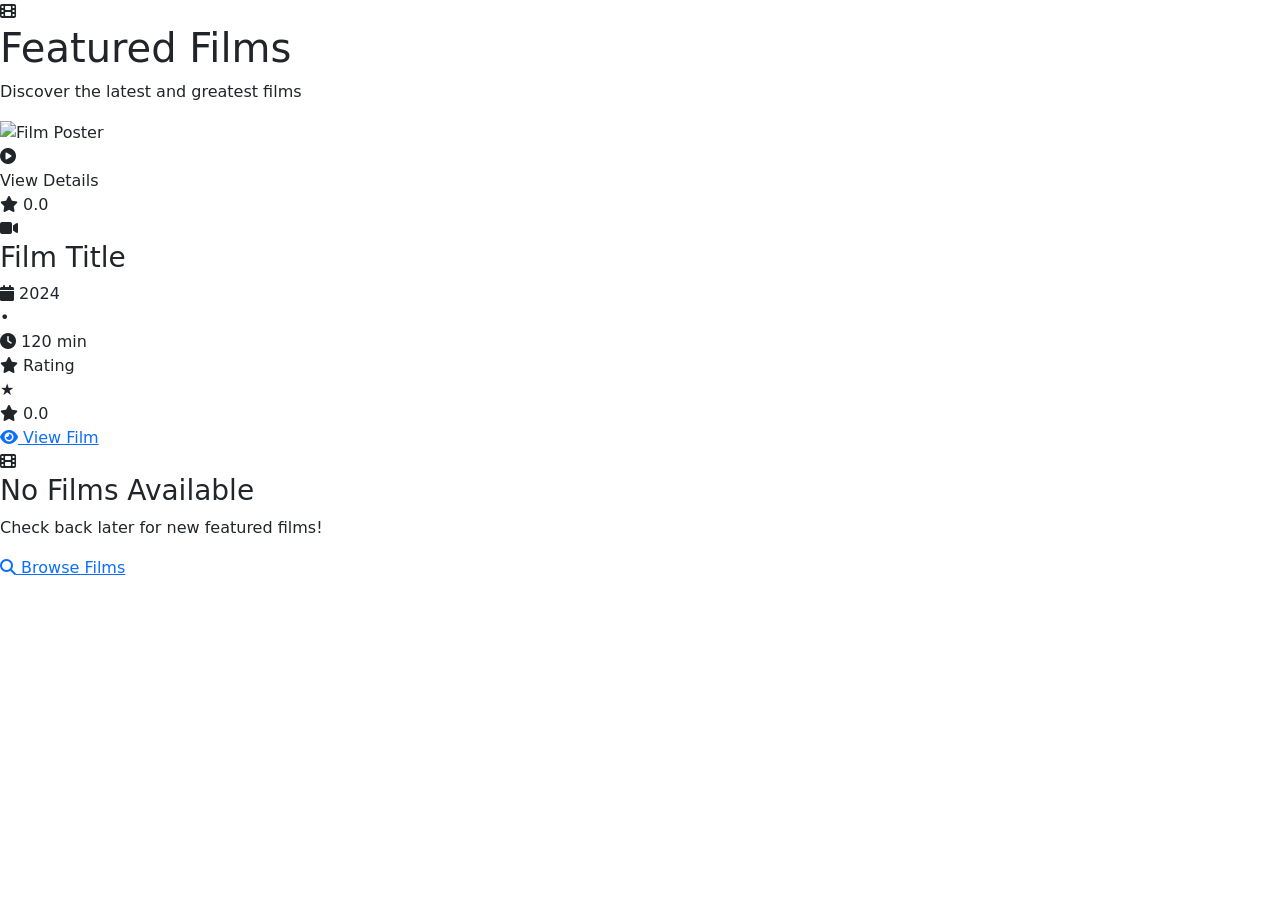
==== src/main/resources/templates/home.html @ 4f4523be "Initial commit - Filmotokio Spring Boot application - Fixed H2 database exclusive mode issue with fi" ====
<!-- Home page template -->
<!DOCTYPE html>
<html lang="en"
      xmlns:th="http://www.thymeleaf.org">

<head>
    <meta charset="UTF-8">
    <title>FILMOTOKIO</title>

    <!-- Bootstrap CSS framework -->
    <link href="https://cdn.jsdelivr.net/npm/bootstrap@5.3.2/dist/css/bootstrap.min.css" rel="stylesheet"/>

    <!-- Custom CSS stylesheets -->
    <link rel="stylesheet" th:href="@{/css/base.css}">
    <link rel="stylesheet" th:href="@{/css/navbar.css}">
    <link rel="stylesheet" th:href="@{/css/home.css}">
    <link rel="stylesheet" th:href="@{/css/footer.css}">

    <!-- Font Awesome for icons -->
    <link rel="stylesheet"
          href="https://cdnjs.cloudflare.com/ajax/libs/font-awesome/6.5.1/css/all.min.css"/>
</head>

<body>

<!-- Include the navigation bar fragment -->
<div th:replace="~{fragments/navbar :: navbar}"></div>

<!-- Enhanced main content section for displaying films -->
<div class="enhanced-home-container">
    <!-- Enhanced page header with animated icon and decoration -->
    <div class="page-header enhanced-header">
        <div class="header-content">
            <div class="title-icon-container">
                <i class="fas fa-film title-icon"></i>
            </div>
            <div class="header-text">
                <h1 class="page-title">Featured Films</h1>
                <p class="page-subtitle">Discover the latest and greatest films</p>
            </div>
        </div>
        <div class="header-decoration"></div>
        <div class="header-background-effects">
            <div class="header-circle header-circle-1"></div>
            <div class="header-circle header-circle-2"></div>
            <div class="header-circle header-circle-3"></div>
        </div>
    </div>

    <!-- Enhanced grid layout for film cards -->
    <div class="films-grid enhanced-grid">
        <!-- Loop through each film and create a card -->
        <div class="film-card-wrapper enhanced-wrapper" th:each="film : ${films}">
            <div class="film-card enhanced-film-card">
                <!-- Enhanced film poster container with overlay -->
                <div class="film-poster-container enhanced-poster-container">
                    <img th:src="${film.poster != null ? film.poster : '/images/default-poster.svg'}"
                         class="film-poster enhanced-poster"
                         alt="Film Poster"/>
                    <!-- Enhanced poster overlay with hover effect -->
                    <div class="poster-overlay enhanced-overlay">
                        <div class="overlay-content enhanced-overlay-content">
                            <div class="play-icon-container">
                                <i class="fas fa-play-circle play-icon enhanced-play-icon"></i>
                            </div>
                            <span class="overlay-text enhanced-overlay-text">View Details</span>
                        </div>
                    </div>
                    <!-- Film rating badge on poster -->
                    <div class="poster-rating-badge">
                        <i class="fas fa-star badge-icon"></i>
                        <span class="badge-rating" th:text="${#numbers.formatDecimal(filmAverages[film.id],1,1)}">0.0</span>
                    </div>
                </div>

                <!-- Enhanced film information section -->
                <div class="film-body enhanced-film-body">
                    <!-- Enhanced film title with icon -->
                    <div class="film-title-section enhanced-title-section">
                        <div class="title-icon-wrapper">
                            <i class="fas fa-video title-icon enhanced-title-icon"></i>
                        </div>
                        <h3 class="film-title enhanced-film-title" th:text="${film.title}">Film Title</h3>
                    </div>

                    <!-- Enhanced film details (year and duration) -->
                    <div class="film-meta enhanced-meta">
                        <div class="meta-item enhanced-meta-item">
                            <i class="fas fa-calendar meta-icon enhanced-meta-icon"></i>
                            <span th:text="${film.year}">2024</span>
                        </div>
                        <div class="meta-divider enhanced-divider">•</div>
                        <div class="meta-item enhanced-meta-item">
                            <i class="fas fa-clock meta-icon enhanced-meta-icon"></i>
                            <span th:text="${film.duration}">120</span>
                            <span class="meta-unit enhanced-unit">min</span>
                        </div>
                    </div>

                    <!-- Enhanced star rating display -->
                    <div class="rating-section enhanced-rating-section">
                        <div class="rating-header">
                            <i class="fas fa-star rating-header-icon"></i>
                            <span>Rating</span>
                        </div>
                        <div class="stars-container enhanced-stars-container">
                            <!-- Generate 5 stars with appropriate classes based on rating -->
                            <span th:each="i : ${#numbers.sequence(1,5)}"
                                  th:classappend="${T(filmotokio.util.StarRatingUtil).getStarClass(filmAverages[film.id], i)}"
                                  class="star enhanced-star">
                                &#9733;
                            </span>
                        </div>
                        <!-- Display numeric rating -->
                        <div class="rating-value enhanced-rating-value">
                            <i class="fas fa-star rating-icon enhanced-rating-icon"></i>
                            <span class="avg-number enhanced-avg-number" th:text="${#numbers.formatDecimal(filmAverages[film.id],1,1)}">0.0</span>
                        </div>
                    </div>

                    <!-- Enhanced action button -->
                    <div class="action-section enhanced-action-section">
                        <a th:href="@{/films/{id}(id=${film.id})}" class="btn-action enhanced-btn-action">
                            <div class="btn-content">
                                <i class="fas fa-eye btn-icon enhanced-btn-icon"></i>
                                <span>View Film</span>
                            </div>
                            <div class="btn-decoration"></div>
                        </a>
                    </div>
                </div>
            </div>
        </div>
    </div>
    
    <!-- Enhanced loading state for empty state -->
    <div th:if="${#lists.isEmpty(films)}" class="empty-state enhanced-empty-state">
        <div class="empty-content">
            <div class="empty-icon-container">
                <i class="fas fa-film empty-icon"></i>
            </div>
            <h3 class="empty-title">No Films Available</h3>
            <p class="empty-text">Check back later for new featured films!</p>
            <a href="/film/search" class="btn-search-films enhanced-btn-secondary">
                <i class="fas fa-search btn-icon"></i>
                <span>Browse Films</span>
            </a>
        </div>
    </div>
</div>

<!-- Enhanced spacer -->
<div class="mt-auto enhanced-spacer">
    <div class="spacer-decoration"></div>
</div>

<!-- Include the footer fragment -->
<div th:replace="~{fragments/footer :: siteFooter}"></div>

<!-- Bootstrap JavaScript bundle -->
<script src="https://cdn.jsdelivr.net/npm/bootstrap@5.3.2/dist/js/bootstrap.bundle.min.js"></script>

<!-- Enhanced home page interactions -->
<script>
    document.addEventListener('DOMContentLoaded', function() {
        // Animate header elements on load
        const header = document.querySelector('.enhanced-header');
        const filmCards = document.querySelectorAll('.enhanced-film-card');
        const headerCircles = document.querySelectorAll('.header-circle');
        
        // Animate header appearance
        if (header) {
            header.style.opacity = '0';
            header.style.transform = 'translateY(-30px)';
            
            setTimeout(() => {
                header.style.transition = 'all 0.8s ease-out';
                header.style.opacity = '1';
                header.style.transform = 'translateY(0)';
            }, 100);
        }
        
        // Animate background circles
        headerCircles.forEach((circle, index) => {
            circle.style.animation = `float ${4 + index}s ease-in-out infinite`;
        });
        
        // Animate film cards with staggered delay
        filmCards.forEach((card, index) => {
            card.style.opacity = '0';
            card.style.transform = 'translateY(30px) scale(0.95)';
            
            setTimeout(() => {
                card.style.transition = 'all 0.6s cubic-bezier(0.4, 0, 0.2, 1)';
                card.style.opacity = '1';
                card.style.transform = 'translateY(0) scale(1)';
            }, 300 + (index * 150));
        });
        
        // Enhanced poster overlay hover effects
        const posterContainers = document.querySelectorAll('.enhanced-poster-container');
        posterContainers.forEach(container => {
            const overlay = container.querySelector('.enhanced-overlay');
            const playIcon = container.querySelector('.enhanced-play-icon');
            
            container.addEventListener('mouseenter', function() {
                overlay.style.opacity = '1';
                playIcon.style.transform = 'scale(1.2)';
            });
            
            container.addEventListener('mouseleave', function() {
                overlay.style.opacity = '0';
                playIcon.style.transform = 'scale(1)';
            });
        });
        
        // Enhanced button hover effects
        const actionButtons = document.querySelectorAll('.enhanced-btn-action');
        actionButtons.forEach(btn => {
            btn.addEventListener('mouseenter', function() {
                this.querySelector('.btn-decoration').style.width = '100%';
            });
            
            btn.addEventListener('mouseleave', function() {
                this.querySelector('.btn-decoration').style.width = '0%';
            });
        });
        
        // Star rating hover animation
        const starContainers = document.querySelectorAll('.enhanced-stars-container');
        starContainers.forEach(container => {
            const stars = container.querySelectorAll('.enhanced-star');
            
            container.addEventListener('mouseenter', function() {
                stars.forEach((star, index) => {
                    setTimeout(() => {
                        star.style.transform = 'scale(1.2)';
                    }, index * 50);
                });
            });
            
            container.addEventListener('mouseleave', function() {
                stars.forEach(star => {
                    star.style.transform = 'scale(1)';
                });
            });
        });
        
        // Parallax effect on scroll
        let ticking = false;
        function updateParallax() {
            const scrolled = window.pageYOffset;
            const parallaxElements = document.querySelectorAll('.header-circle');
            
            parallaxElements.forEach((element, index) => {
                const speed = 0.5 + (index * 0.1);
                const yPos = -(scrolled * speed);
                element.style.transform = `translateY(${yPos}px)`;
            });
            
            ticking = false;
        }
        
        function requestTick() {
            if (!ticking) {
                window.requestAnimationFrame(updateParallax);
                ticking = true;
            }
        }
        
        window.addEventListener('scroll', requestTick);
    });
</script>

</body>
</html>
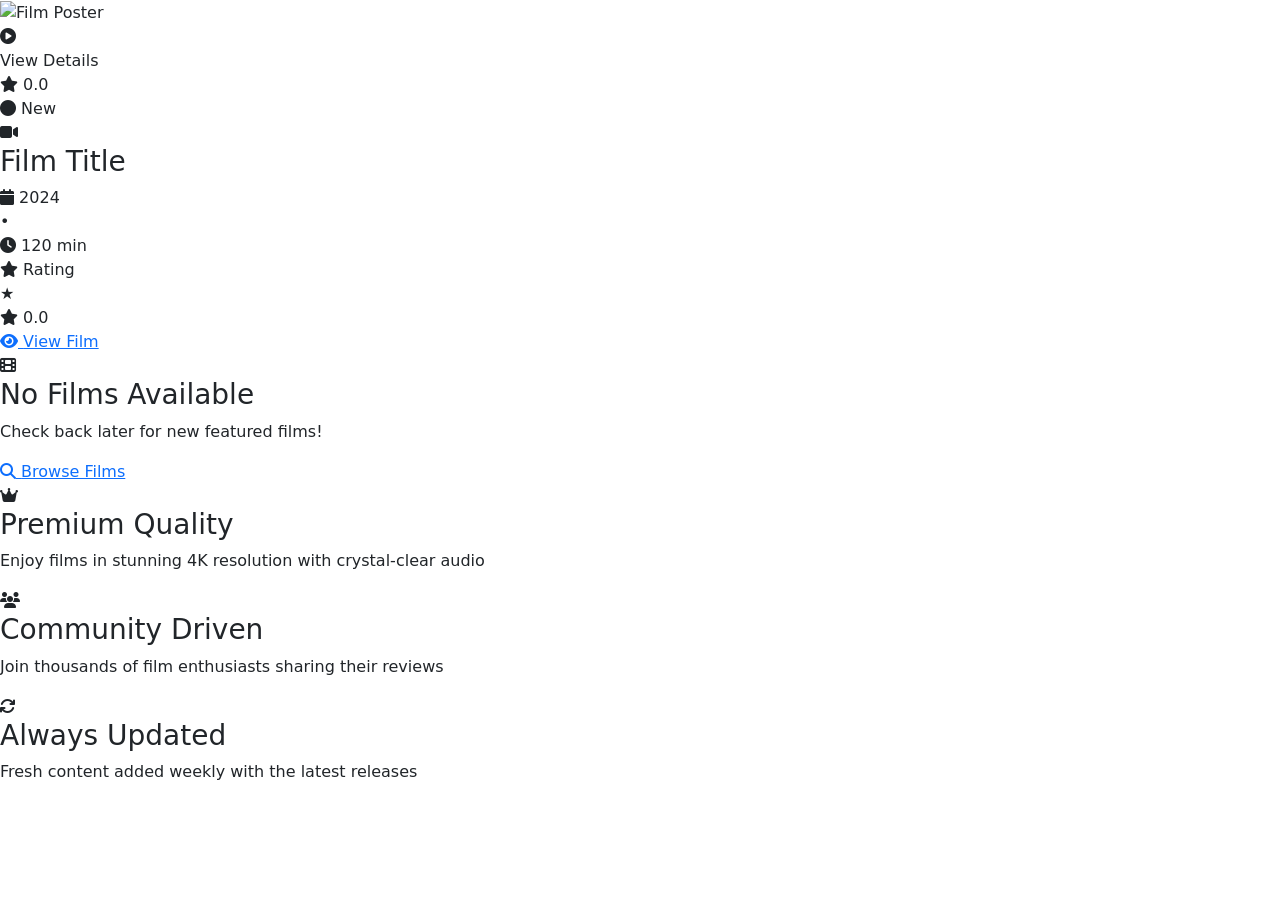
==== commit cdbf0dbe: "“Update”" ====
--- a/src/main/resources/templates/home.html
+++ b/src/main/resources/templates/home.html
@@ -1,11 +1,13 @@
-<!-- Home page template -->
+<!-- Modern Home page template -->
 <!DOCTYPE html>
 <html lang="en"
       xmlns:th="http://www.thymeleaf.org">
 
 <head>
     <meta charset="UTF-8">
-    <title>FILMOTOKIO</title>
+    <title>FILMOTOKIO - Discover Amazing Films</title>
+    <meta name="description" content="Discover and explore amazing films in our curated collection">
+    <meta name="viewport" content="width=device-width, initial-scale=1.0">
 
     <!-- Bootstrap CSS framework -->
     <link href="https://cdn.jsdelivr.net/npm/bootstrap@5.3.2/dist/css/bootstrap.min.css" rel="stylesheet"/>
@@ -19,6 +21,11 @@
     <!-- Font Awesome for icons -->
     <link rel="stylesheet"
           href="https://cdnjs.cloudflare.com/ajax/libs/font-awesome/6.5.1/css/all.min.css"/>
+    
+    <!-- Google Fonts -->
+    <link rel="preconnect" href="https://fonts.googleapis.com">
+    <link rel="preconnect" href="https://fonts.gstatic.com" crossorigin>
+    <link href="https://fonts.googleapis.com/css2?family=Inter:wght@300;400;500;600;700;800&display=swap" rel="stylesheet">
 </head>
 
 <body>
@@ -26,127 +33,142 @@
 <!-- Include the navigation bar fragment -->
 <div th:replace="~{fragments/navbar :: navbar}"></div>
 
-<!-- Enhanced main content section for displaying films -->
+<!-- Modern hero section with enhanced visuals -->
 <div class="enhanced-home-container">
-    <!-- Enhanced page header with animated icon and decoration -->
-    <div class="page-header enhanced-header">
-        <div class="header-content">
-            <div class="title-icon-container">
-                <i class="fas fa-film title-icon"></i>
-            </div>
-            <div class="header-text">
-                <h1 class="page-title">Featured Films</h1>
-                <p class="page-subtitle">Discover the latest and greatest films</p>
+
+        <!-- Enhanced grid layout for film cards -->
+        <div class="films-grid enhanced-grid">
+            <!-- Loop through each film and create a card -->
+            <div class="film-card-wrapper enhanced-wrapper" th:each="film : ${films}">
+                <div class="film-card enhanced-film-card">
+                    <!-- Enhanced film poster container with overlay -->
+                    <div class="film-poster-container enhanced-poster-container">
+                        <img th:src="${film.poster != null ? film.poster : '/images/default-poster.svg'}"
+                             class="film-poster enhanced-poster"
+                             alt="Film Poster"/>
+                        <!-- Enhanced poster overlay with hover effect -->
+                        <div class="poster-overlay enhanced-overlay">
+                            <div class="overlay-content enhanced-overlay-content">
+                                <div class="play-icon-container">
+                                    <i class="fas fa-play-circle play-icon enhanced-play-icon"></i>
+                                </div>
+                                <span class="overlay-text enhanced-overlay-text">View Details</span>
+                            </div>
+                        </div>
+                        <!-- Film rating badge on poster -->
+                        <div class="poster-rating-badge">
+                            <i class="fas fa-star badge-icon"></i>
+                            <span class="badge-rating" th:text="${#numbers.formatDecimal(filmAverages[film.id],1,1)}">0.0</span>
+                        </div>
+                        <!-- New watch status indicator -->
+                        <div class="watch-status-badge">
+                            <i class="fas fa-circle status-dot"></i>
+                            <span>New</span>
+                        </div>
+                    </div>
+
+                <!-- Enhanced film information section -->
+                    <div class="film-body enhanced-film-body">
+                        <!-- Enhanced film title with icon -->
+                        <div class="film-title-section enhanced-title-section">
+                            <div class="title-icon-wrapper">
+                                <i class="fas fa-video title-icon enhanced-title-icon"></i>
+                            </div>
+                            <h3 class="film-title enhanced-film-title" th:text="${film.title}">Film Title</h3>
+                        </div>
+
+                        <!-- Enhanced film details (year and duration) -->
+                        <div class="film-meta enhanced-meta">
+                            <div class="meta-item enhanced-meta-item">
+                                <i class="fas fa-calendar meta-icon enhanced-meta-icon"></i>
+                                <span th:text="${film.year}">2024</span>
+                            </div>
+                            <div class="meta-divider enhanced-divider">•</div>
+                            <div class="meta-item enhanced-meta-item">
+                                <i class="fas fa-clock meta-icon enhanced-meta-icon"></i>
+                                <span th:text="${film.duration}">120</span>
+                                <span class="meta-unit enhanced-unit">min</span>
+                            </div>
+                        </div>
+
+                        <!-- Enhanced star rating display -->
+                        <div class="rating-section enhanced-rating-section">
+                            <div class="rating-header">
+                                <i class="fas fa-star rating-header-icon"></i>
+                                <span>Rating</span>
+                            </div>
+                            <div class="stars-container enhanced-stars-container">
+                                <!-- Generate 5 stars with appropriate classes based on rating -->
+                                <span th:each="i : ${#numbers.sequence(1,5)}"
+                                      th:classappend="${T(filmotokio.util.StarRatingUtil).getStarClass(filmAverages[film.id], i)}"
+                                      class="star enhanced-star">
+                                    &#9733;
+                                </span>
+                            </div>
+                            <!-- Display numeric rating -->
+                            <div class="rating-value enhanced-rating-value">
+                                <i class="fas fa-star rating-icon enhanced-rating-icon"></i>
+                                <span class="avg-number enhanced-avg-number" th:text="${#numbers.formatDecimal(filmAverages[film.id],1,1)}">0.0</span>
+                            </div>
+                        </div>
+
+                        <!-- Enhanced action button -->
+                        <div class="action-section enhanced-action-section">
+                            <a th:href="@{/films/{id}(id=${film.id})}" class="btn-action enhanced-btn-action">
+                                <div class="btn-content">
+                                    <i class="fas fa-eye btn-icon enhanced-btn-icon"></i>
+                                    <span>View Film</span>
+                                </div>
+                                <div class="btn-decoration"></div>
+                            </a>
+                        </div>
+                    </div>
+                </div>
             </div>
         </div>
-        <div class="header-decoration"></div>
-        <div class="header-background-effects">
-            <div class="header-circle header-circle-1"></div>
-            <div class="header-circle header-circle-2"></div>
-            <div class="header-circle header-circle-3"></div>
+        
+        <!-- Enhanced loading state for empty state -->
+        <div th:if="${#lists.isEmpty(films)}" class="empty-state enhanced-empty-state">
+            <div class="empty-content">
+                <div class="empty-icon-container">
+                    <i class="fas fa-film empty-icon"></i>
+                </div>
+                <h3 class="empty-title">No Films Available</h3>
+                <p class="empty-text">Check back later for new featured films!</p>
+                <a href="/film/search" class="btn-search-films enhanced-btn-secondary">
+                    <i class="fas fa-search btn-icon"></i>
+                    <span>Browse Films</span>
+                </a>
+            </div>
         </div>
-    </div>
-
-    <!-- Enhanced grid layout for film cards -->
-    <div class="films-grid enhanced-grid">
-        <!-- Loop through each film and create a card -->
-        <div class="film-card-wrapper enhanced-wrapper" th:each="film : ${films}">
-            <div class="film-card enhanced-film-card">
-                <!-- Enhanced film poster container with overlay -->
-                <div class="film-poster-container enhanced-poster-container">
-                    <img th:src="${film.poster != null ? film.poster : '/images/default-poster.svg'}"
-                         class="film-poster enhanced-poster"
-                         alt="Film Poster"/>
-                    <!-- Enhanced poster overlay with hover effect -->
-                    <div class="poster-overlay enhanced-overlay">
-                        <div class="overlay-content enhanced-overlay-content">
-                            <div class="play-icon-container">
-                                <i class="fas fa-play-circle play-icon enhanced-play-icon"></i>
-                            </div>
-                            <span class="overlay-text enhanced-overlay-text">View Details</span>
-                        </div>
-                    </div>
-                    <!-- Film rating badge on poster -->
-                    <div class="poster-rating-badge">
-                        <i class="fas fa-star badge-icon"></i>
-                        <span class="badge-rating" th:text="${#numbers.formatDecimal(filmAverages[film.id],1,1)}">0.0</span>
-                    </div>
-                </div>
-
-                <!-- Enhanced film information section -->
-                <div class="film-body enhanced-film-body">
-                    <!-- Enhanced film title with icon -->
-                    <div class="film-title-section enhanced-title-section">
-                        <div class="title-icon-wrapper">
-                            <i class="fas fa-video title-icon enhanced-title-icon"></i>
-                        </div>
-                        <h3 class="film-title enhanced-film-title" th:text="${film.title}">Film Title</h3>
-                    </div>
-
-                    <!-- Enhanced film details (year and duration) -->
-                    <div class="film-meta enhanced-meta">
-                        <div class="meta-item enhanced-meta-item">
-                            <i class="fas fa-calendar meta-icon enhanced-meta-icon"></i>
-                            <span th:text="${film.year}">2024</span>
-                        </div>
-                        <div class="meta-divider enhanced-divider">•</div>
-                        <div class="meta-item enhanced-meta-item">
-                            <i class="fas fa-clock meta-icon enhanced-meta-icon"></i>
-                            <span th:text="${film.duration}">120</span>
-                            <span class="meta-unit enhanced-unit">min</span>
-                        </div>
-                    </div>
-
-                    <!-- Enhanced star rating display -->
-                    <div class="rating-section enhanced-rating-section">
-                        <div class="rating-header">
-                            <i class="fas fa-star rating-header-icon"></i>
-                            <span>Rating</span>
-                        </div>
-                        <div class="stars-container enhanced-stars-container">
-                            <!-- Generate 5 stars with appropriate classes based on rating -->
-                            <span th:each="i : ${#numbers.sequence(1,5)}"
-                                  th:classappend="${T(filmotokio.util.StarRatingUtil).getStarClass(filmAverages[film.id], i)}"
-                                  class="star enhanced-star">
-                                &#9733;
-                            </span>
-                        </div>
-                        <!-- Display numeric rating -->
-                        <div class="rating-value enhanced-rating-value">
-                            <i class="fas fa-star rating-icon enhanced-rating-icon"></i>
-                            <span class="avg-number enhanced-avg-number" th:text="${#numbers.formatDecimal(filmAverages[film.id],1,1)}">0.0</span>
-                        </div>
-                    </div>
-
-                    <!-- Enhanced action button -->
-                    <div class="action-section enhanced-action-section">
-                        <a th:href="@{/films/{id}(id=${film.id})}" class="btn-action enhanced-btn-action">
-                            <div class="btn-content">
-                                <i class="fas fa-eye btn-icon enhanced-btn-icon"></i>
-                                <span>View Film</span>
-                            </div>
-                            <div class="btn-decoration"></div>
-                        </a>
-                    </div>
-                </div>
+    </section>
+    
+    <!-- Features section -->
+    <section class="features-section">
+        <div class="features-container">
+            <div class="feature-item">
+                <div class="feature-icon">
+                    <i class="fas fa-crown"></i>
+                </div>
+                <h3 class="feature-title">Premium Quality</h3>
+                <p class="feature-description">Enjoy films in stunning 4K resolution with crystal-clear audio</p>
+            </div>
+            <div class="feature-item">
+                <div class="feature-icon">
+                    <i class="fas fa-users"></i>
+                </div>
+                <h3 class="feature-title">Community Driven</h3>
+                <p class="feature-description">Join thousands of film enthusiasts sharing their reviews</p>
+            </div>
+            <div class="feature-item">
+                <div class="feature-icon">
+                    <i class="fas fa-sync"></i>
+                </div>
+                <h3 class="feature-title">Always Updated</h3>
+                <p class="feature-description">Fresh content added weekly with the latest releases</p>
             </div>
         </div>
-    </div>
-    
-    <!-- Enhanced loading state for empty state -->
-    <div th:if="${#lists.isEmpty(films)}" class="empty-state enhanced-empty-state">
-        <div class="empty-content">
-            <div class="empty-icon-container">
-                <i class="fas fa-film empty-icon"></i>
-            </div>
-            <h3 class="empty-title">No Films Available</h3>
-            <p class="empty-text">Check back later for new featured films!</p>
-            <a href="/film/search" class="btn-search-films enhanced-btn-secondary">
-                <i class="fas fa-search btn-icon"></i>
-                <span>Browse Films</span>
-            </a>
-        </div>
-    </div>
+    </section>
 </div>
 
 <!-- Enhanced spacer -->
@@ -160,42 +182,58 @@
 <!-- Bootstrap JavaScript bundle -->
 <script src="https://cdn.jsdelivr.net/npm/bootstrap@5.3.2/dist/js/bootstrap.bundle.min.js"></script>
 
-<!-- Enhanced home page interactions -->
+<!-- Modern home page interactions -->
 <script>
     document.addEventListener('DOMContentLoaded', function() {
-        // Animate header elements on load
-        const header = document.querySelector('.enhanced-header');
+        // Hero section animations
+        const heroSection = document.querySelector('.hero-section');
+        const heroContent = document.querySelector('.hero-content');
+        const particles = document.querySelectorAll('.particle');
         const filmCards = document.querySelectorAll('.enhanced-film-card');
-        const headerCircles = document.querySelectorAll('.header-circle');
-        
-        // Animate header appearance
-        if (header) {
-            header.style.opacity = '0';
-            header.style.transform = 'translateY(-30px)';
+        
+        // Animate hero section on load
+        if (heroContent) {
+            heroContent.style.opacity = '0';
+            heroContent.style.transform = 'translateY(50px)';
             
             setTimeout(() => {
-                header.style.transition = 'all 0.8s ease-out';
-                header.style.opacity = '1';
-                header.style.transform = 'translateY(0)';
-            }, 100);
+                heroContent.style.transition = 'all 1s cubic-bezier(0.4, 0, 0.2, 1)';
+                heroContent.style.opacity = '1';
+                heroContent.style.transform = 'translateY(0)';
+            }, 200);
         }
         
-        // Animate background circles
-        headerCircles.forEach((circle, index) => {
-            circle.style.animation = `float ${4 + index}s ease-in-out infinite`;
+        // Animate particles with floating effect
+        particles.forEach((particle, index) => {
+            particle.style.animation = `float ${6 + index * 2}s ease-in-out infinite`;
+            particle.style.animationDelay = `${index * 0.5}s`;
         });
         
         // Animate film cards with staggered delay
-        filmCards.forEach((card, index) => {
-            card.style.opacity = '0';
-            card.style.transform = 'translateY(30px) scale(0.95)';
-            
-            setTimeout(() => {
-                card.style.transition = 'all 0.6s cubic-bezier(0.4, 0, 0.2, 1)';
-                card.style.opacity = '1';
-                card.style.transform = 'translateY(0) scale(1)';
-            }, 300 + (index * 150));
-        });
+        const observerOptions = {
+            threshold: 0.1,
+            rootMargin: '0px 0px -50px 0px'
+        };
+        
+        const observer = new IntersectionObserver((entries) => {
+            entries.forEach((entry, index) => {
+                if (entry.isIntersecting) {
+                    const card = entry.target;
+                    card.style.opacity = '0';
+                    card.style.transform = 'translateY(30px) scale(0.95)';
+                    
+                    setTimeout(() => {
+                        card.style.transition = 'all 0.6s cubic-bezier(0.4, 0, 0.2, 1)';
+                        card.style.opacity = '1';
+                        card.style.transform = 'translateY(0) scale(1)';
+                    }, 100 + (index * 100));
+                    
+                    observer.unobserve(card);
+                }
+            });
+        }, observerOptions);
+        
+        filmCards.forEach(card => observer.observe(card));
         
         // Enhanced poster overlay hover effects
         const posterContainers = document.querySelectorAll('.enhanced-poster-container');
@@ -205,12 +243,12 @@
             
             container.addEventListener('mouseenter', function() {
                 overlay.style.opacity = '1';
-                playIcon.style.transform = 'scale(1.2)';
+                playIcon.style.transform = 'scale(1.2) rotate(10deg)';
             });
             
             container.addEventListener('mouseleave', function() {
                 overlay.style.opacity = '0';
-                playIcon.style.transform = 'scale(1)';
+                playIcon.style.transform = 'scale(1) rotate(0deg)';
             });
         });
         
@@ -226,36 +264,47 @@
             });
         });
         
-        // Star rating hover animation
-        const starContainers = document.querySelectorAll('.enhanced-stars-container');
-        starContainers.forEach(container => {
-            const stars = container.querySelectorAll('.enhanced-star');
-            
-            container.addEventListener('mouseenter', function() {
-                stars.forEach((star, index) => {
-                    setTimeout(() => {
-                        star.style.transform = 'scale(1.2)';
-                    }, index * 50);
-                });
-            });
-            
-            container.addEventListener('mouseleave', function() {
-                stars.forEach(star => {
-                    star.style.transform = 'scale(1)';
-                });
-            });
-        });
-        
-        // Parallax effect on scroll
+        // Hero buttons hover effects
+        const heroButtons = document.querySelectorAll('.btn-hero-primary, .btn-hero-secondary');
+        heroButtons.forEach(btn => {
+            btn.addEventListener('mouseenter', function() {
+                this.style.transform = 'translateY(-3px) scale(1.05)';
+            });
+            
+            btn.addEventListener('mouseleave', function() {
+                this.style.transform = 'translateY(0) scale(1)';
+            });
+        });
+        
+        // Smooth scroll for anchor links
+        document.querySelectorAll('a[href^="#"]').forEach(anchor => {
+            anchor.addEventListener('click', function (e) {
+                e.preventDefault();
+                const target = document.querySelector(this.getAttribute('href'));
+                if (target) {
+                    target.scrollIntoView({
+                        behavior: 'smooth',
+                        block: 'start'
+                    });
+                }
+            });
+        });
+        
+        // Parallax effect on scroll for hero section
         let ticking = false;
         function updateParallax() {
             const scrolled = window.pageYOffset;
-            const parallaxElements = document.querySelectorAll('.header-circle');
-            
-            parallaxElements.forEach((element, index) => {
-                const speed = 0.5 + (index * 0.1);
+            const heroBackground = document.querySelector('.hero-background');
+            const particles = document.querySelectorAll('.particle');
+            
+            if (heroBackground && scrolled < window.innerHeight) {
+                heroBackground.style.transform = `translateY(${scrolled * 0.5}px)`;
+            }
+            
+            particles.forEach((particle, index) => {
+                const speed = 0.3 + (index * 0.1);
                 const yPos = -(scrolled * speed);
-                element.style.transform = `translateY(${yPos}px)`;
+                particle.style.transform = `translateY(${yPos}px) rotate(${scrolled * 0.1}deg)`;
             });
             
             ticking = false;
@@ -269,6 +318,57 @@
         }
         
         window.addEventListener('scroll', requestTick);
+        
+        // Feature items animation on scroll
+        const featureItems = document.querySelectorAll('.feature-item');
+        const featureObserver = new IntersectionObserver((entries) => {
+            entries.forEach((entry, index) => {
+                if (entry.isIntersecting) {
+                    const item = entry.target;
+                    item.style.opacity = '0';
+                    item.style.transform = 'translateY(30px)';
+                    
+                    setTimeout(() => {
+                        item.style.transition = 'all 0.6s cubic-bezier(0.4, 0, 0.2, 1)';
+                        item.style.opacity = '1';
+                        item.style.transform = 'translateY(0)';
+                    }, index * 150);
+                    
+                    featureObserver.unobserve(item);
+                }
+            });
+        }, observerOptions);
+        
+        featureItems.forEach(item => featureObserver.observe(item));
+        
+        // Stats counter animation
+        const statNumbers = document.querySelectorAll('.stat-number');
+        const statsObserver = new IntersectionObserver((entries) => {
+            entries.forEach(entry => {
+                if (entry.isIntersecting) {
+                    const stat = entry.target;
+                    const finalValue = stat.textContent;
+                    
+                    // Only animate if it's a number, not text like "4K" or "24/7"
+                    if (!isNaN(finalValue)) {
+                        let currentValue = 0;
+                        const increment = Math.ceil(finalValue / 50);
+                        const timer = setInterval(() => {
+                            currentValue += increment;
+                            if (currentValue >= finalValue) {
+                                currentValue = finalValue;
+                                clearInterval(timer);
+                            }
+                            stat.textContent = currentValue;
+                        }, 30);
+                    }
+                    
+                    statsObserver.unobserve(stat);
+                }
+            });
+        }, observerOptions);
+        
+        statNumbers.forEach(stat => statsObserver.observe(stat));
     });
 </script>
 
